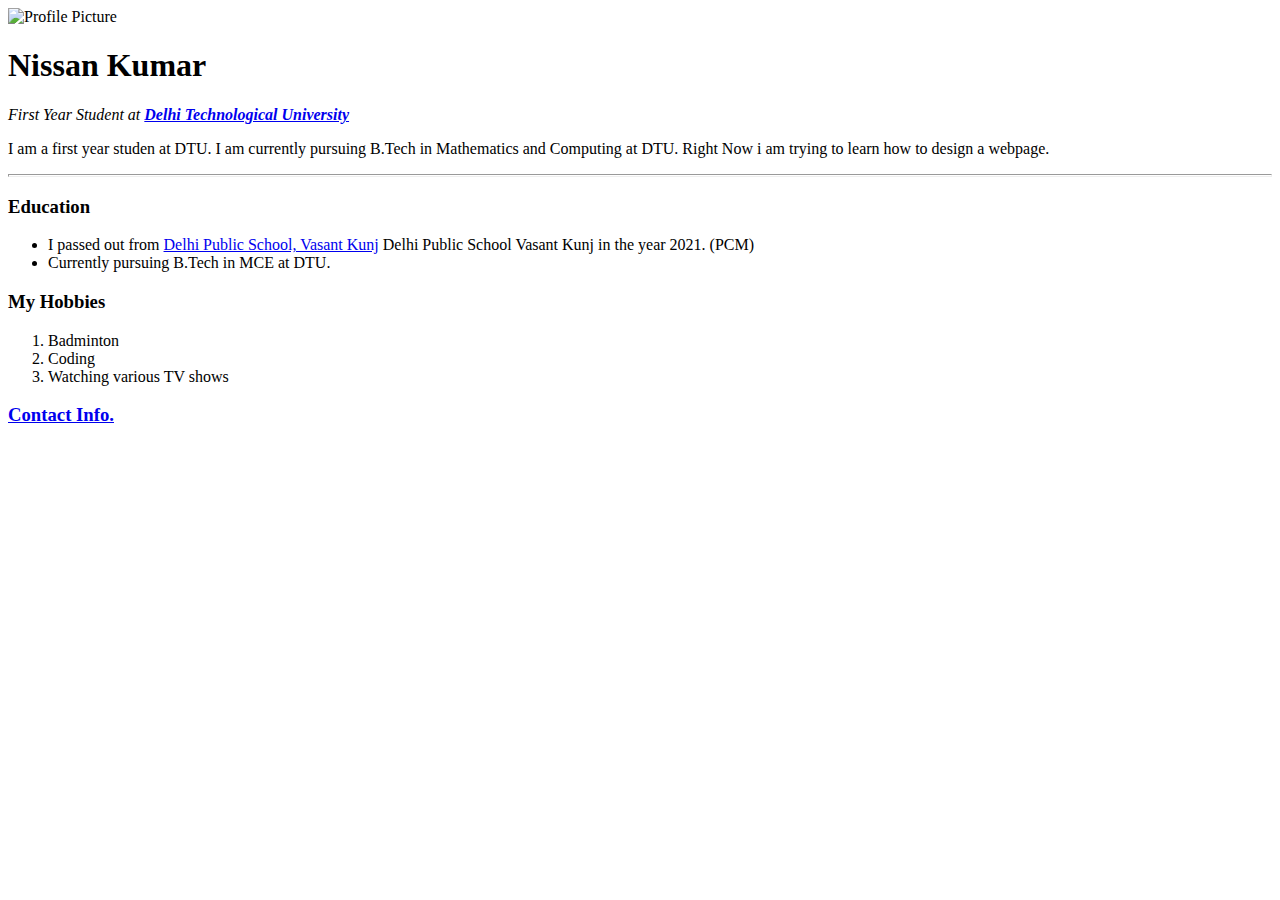
==== Nissan Kumar/index.html @ 63ea3ab4 "Introduction to HTML" ====
<!DOCTYPE html>
<html lang="en">
<head>
    <meta charset="UTF-8">
    <meta http-equiv="X-UA-Compatible" content="IE=edge">
    <meta name="viewport" content="width=device-width, initial-scale=1.0">
    <title>Webpage</title>
</head>
<body>
    <img src="https://cdn.pixabay.com/photo/2015/10/05/22/37/blank-profile-picture-973460_1280.png" height="200px" alt="Profile Picture">
    <h1>Nissan Kumar</h1>
    <p> <em>First Year Student at <strong><a href="http://www.dce.ac.in/">Delhi Technological University</a></strong> </em> </p>

    <p>
        I am a first year studen at DTU. I am currently pursuing B.Tech in Mathematics and Computing at DTU.
        Right Now i am trying to learn how to design a webpage.
    </p>

    <hr size="3">

    <h3>Education</h3>
    <ul>
        <li>I passed out from <a href="https://www.dpsvasantkunj.com/BD/"> Delhi Public School, Vasant Kunj</a> Delhi Public School Vasant Kunj in the year 2021. (PCM)</li>
        <li>Currently pursuing B.Tech in MCE at DTU.</li>
    </ul>
    <h3>My Hobbies</h3>
    <ol>
        <li>Badminton</li>
        <li>Coding</li>
        <li>Watching various TV shows</li>
    </ol>

    <a href="contact_info.html"><h3>Contact Info.</h3></a>
</body>
</html>
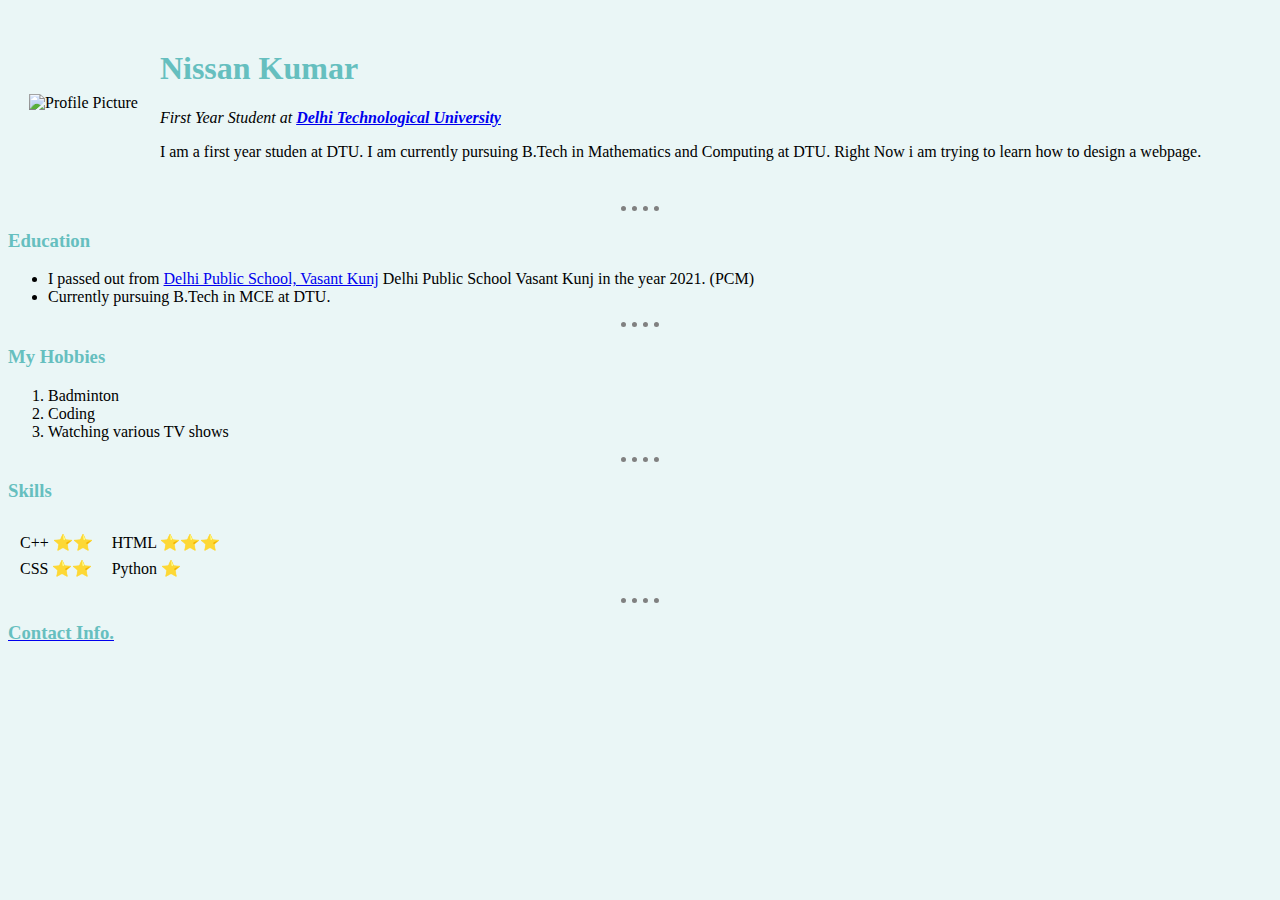
==== commit 8e437a01: "intro to css" ====
--- a/Nissan Kumar/index.html
+++ b/Nissan Kumar/index.html
@@ -1,35 +1,88 @@
 <!DOCTYPE html>
 <html lang="en">
-<head>
-    <meta charset="UTF-8">
-    <meta http-equiv="X-UA-Compatible" content="IE=edge">
-    <meta name="viewport" content="width=device-width, initial-scale=1.0">
+  <head>
+    <meta charset="UTF-8" />
+    <meta http-equiv="X-UA-Compatible" content="IE=edge" />
+    <meta name="viewport" content="width=device-width, initial-scale=1.0" />
     <title>Webpage</title>
-</head>
-<body>
-    <img src="https://cdn.pixabay.com/photo/2015/10/05/22/37/blank-profile-picture-973460_1280.png" height="200px" alt="Profile Picture">
-    <h1>Nissan Kumar</h1>
-    <p> <em>First Year Student at <strong><a href="http://www.dce.ac.in/">Delhi Technological University</a></strong> </em> </p>
+    <link rel="stylesheet" href="css/style.css">
+    
+  </head>
 
-    <p>
-        I am a first year studen at DTU. I am currently pursuing B.Tech in Mathematics and Computing at DTU.
-        Right Now i am trying to learn how to design a webpage.
-    </p>
+  <body>
+    <table cellspacing="20">
+      <tr>
+        <td>
+          <img
+            src="https://cdn.pixabay.com/photo/2015/10/05/22/37/blank-profile-picture-973460_1280.png"
+            height="200px"
+            alt="Profile Picture"
+          />
+        </td>
+        <td>
+          <h1>Nissan Kumar</h1>
+          <p>
+            <em
+              >First Year Student at
+              <strong
+                ><a href="http://www.dce.ac.in/"
+                  >Delhi Technological University</a
+                ></strong
+              >
+            </em>
+          </p>
 
-    <hr size="3">
+          <p>
+            I am a first year studen at DTU. I am currently pursuing B.Tech in
+            Mathematics and Computing at DTU. Right Now i am trying to learn how
+            to design a webpage.
+          </p>
+        </td>
+      </tr>
+    </table>
+
+    <hr size="3" />
 
     <h3>Education</h3>
     <ul>
-        <li>I passed out from <a href="https://www.dpsvasantkunj.com/BD/"> Delhi Public School, Vasant Kunj</a> Delhi Public School Vasant Kunj in the year 2021. (PCM)</li>
-        <li>Currently pursuing B.Tech in MCE at DTU.</li>
+      <li>
+        I passed out from
+        <a href="https://www.dpsvasantkunj.com/BD/">
+          Delhi Public School, Vasant Kunj</a
+        >
+        Delhi Public School Vasant Kunj in the year 2021. (PCM)
+      </li>
+      <li>Currently pursuing B.Tech in MCE at DTU.</li>
     </ul>
+
+    <hr>
     <h3>My Hobbies</h3>
     <ol>
-        <li>Badminton</li>
-        <li>Coding</li>
-        <li>Watching various TV shows</li>
+      <li>Badminton</li>
+      <li>Coding</li>
+      <li>Watching various TV shows</li>
     </ol>
+    
+    <hr>
+    <h3>Skills</h3>
+    <table cellspacing= "5">
+      <tr>
+        <td>
+          <table cellspacing= "5">
+            <tr><td>C++ &#11088;&#11088;</td></tr>
+            <tr><td>CSS &#11088;&#11088;</td></tr>
+          </table>
+        </td>
+        <td>
+          <table cellspacing= "5">
+            <tr><td>HTML &#11088;&#11088;&#11088;</td></tr>
+            <tr><td>Python &#11088;</td></tr>
+          </table>
+        </td>
+      </tr>
+    </table>
 
+    <hr>
     <a href="contact_info.html"><h3>Contact Info.</h3></a>
-</body>
+  </body>
 </html>--- a/Nissan Kumar/css/style.css
+++ b/Nissan Kumar/css/style.css
@@ -0,0 +1,15 @@
+body{
+    background-color: #EAF6F6;
+}
+
+hr{
+    border-style: dotted none none none;
+    width: 3%;
+    border-color: grey;
+    border-width: 5px;
+    height: 0px;
+}
+
+h1,h3{
+    color: #66BFBF;
+}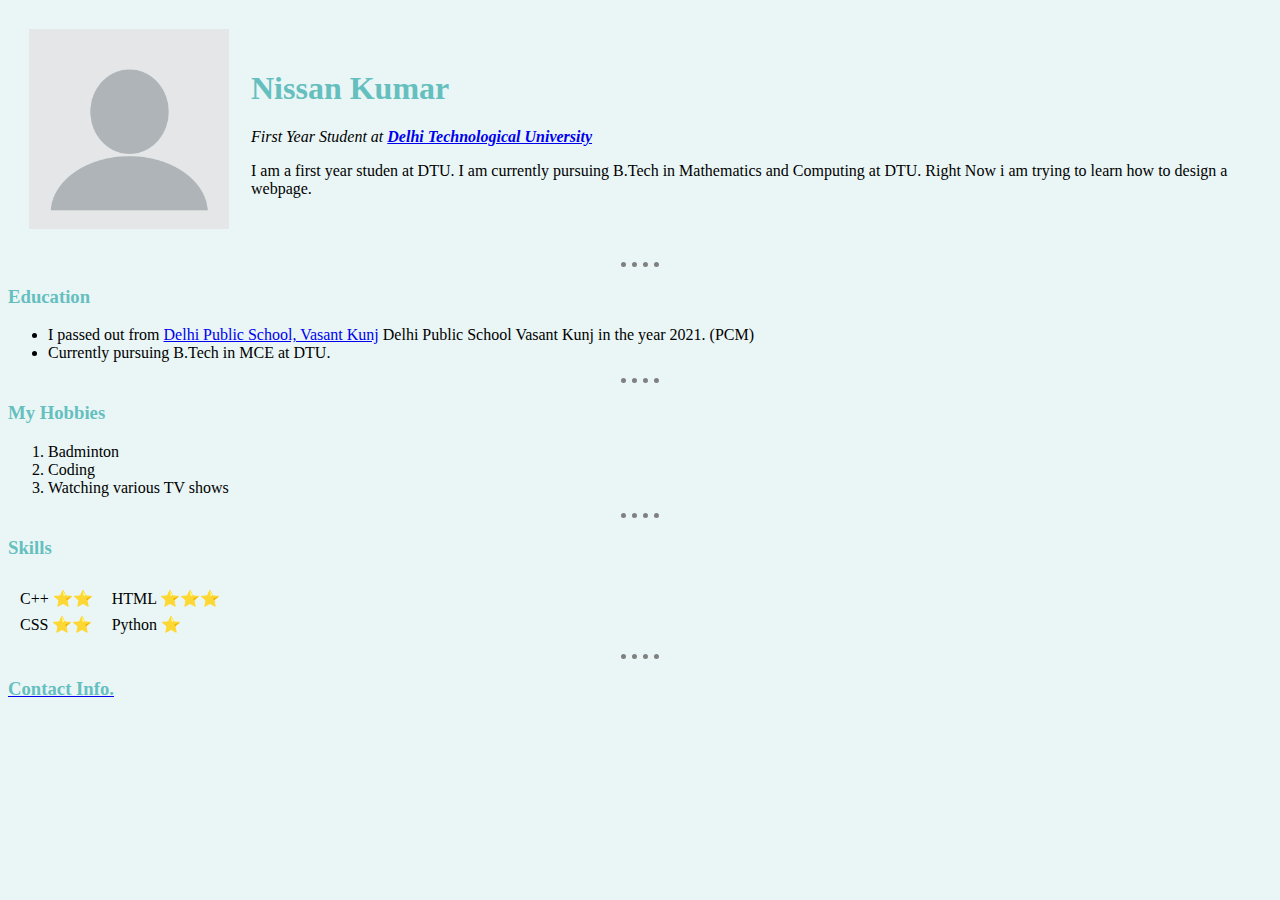
==== commit 73a6d60f: "intro to css rewritten" ====
--- a/Nissan Kumar/index.html
+++ b/Nissan Kumar/index.html
@@ -1,12 +1,11 @@
 <!DOCTYPE html>
 <html lang="en">
   <head>
-    <meta charset="UTF-8" />
-    <meta http-equiv="X-UA-Compatible" content="IE=edge" />
-    <meta name="viewport" content="width=device-width, initial-scale=1.0" />
+    <meta charset="UTF-8">
+    <meta http-equiv="X-UA-Compatible" content="IE=edge">
+    <meta name="viewport" content="width=device-width, initial-scale=1.0">
     <title>Webpage</title>
     <link rel="stylesheet" href="css/style.css">
-    
   </head>
 
   <body>
@@ -14,10 +13,10 @@
       <tr>
         <td>
           <img
-            src="https://cdn.pixabay.com/photo/2015/10/05/22/37/blank-profile-picture-973460_1280.png"
+            src="images/blank-profile-picture.png"
             height="200px"
-            alt="Profile Picture"
-          />
+            alt="Nissan Kumar picture"
+          >
         </td>
         <td>
           <h1>Nissan Kumar</h1>
@@ -41,7 +40,7 @@
       </tr>
     </table>
 
-    <hr size="3" />
+    <hr>
 
     <h3>Education</h3>
     <ul>
@@ -62,7 +61,7 @@
       <li>Coding</li>
       <li>Watching various TV shows</li>
     </ol>
-    
+
     <hr>
     <h3>Skills</h3>
     <table cellspacing= "5">
